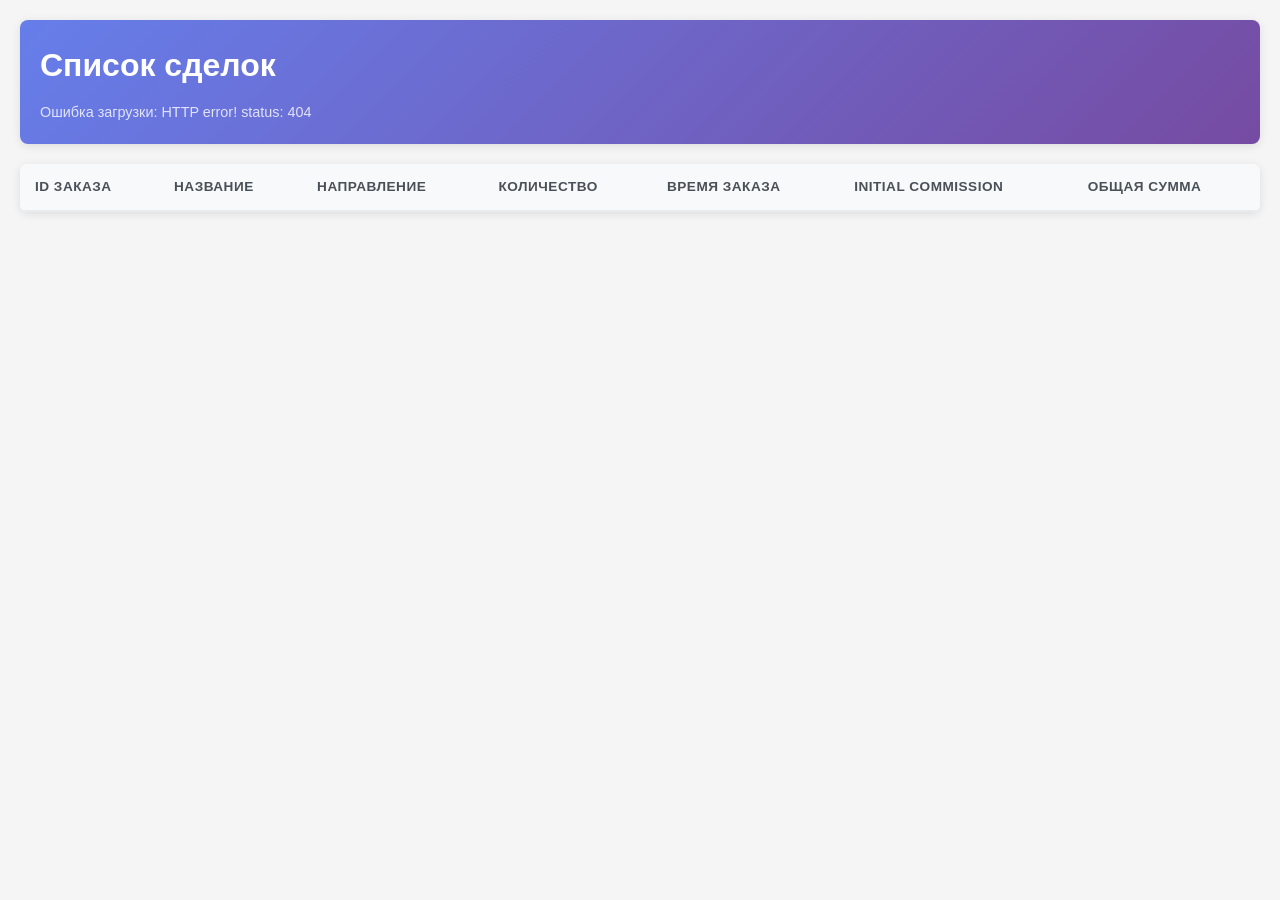
==== web/index.html @ 04b09344 "добавил WEB страницу со списком сделок" ====
<!DOCTYPE html>
<html lang="ru">
<head>
    <meta charset="UTF-8">
    <meta name="viewport" content="width=device-width, initial-scale=1.0">
    <title>Сделки - LMD-T-bot</title>
    <link rel="stylesheet" href="styles.css">
</head>
<body>
    <div class="container">
        <header>
            <h1>Список сделок</h1>
            <div id="status">Загрузка данных...</div>
        </header>
        
        <main>
            <table id="trades-table">
                <thead>
                    <tr>
                        <th>ID Заказа</th>
                        <th>Название</th>
                        <th>Направление</th>
                        <th>Количество</th>
                        <th>Время заказа</th>
                        <th>Initial Commission</th>
                        <th>Общая сумма</th>
                    </tr>
                </thead>
                <tbody id="trades-body">
                    <!-- Trades will be inserted here -->
                </tbody>
            </table>
            
            <div id="no-data" class="hidden">Нет данных о сделках в базе</div>
        </main>
    </div>
    
    <script src="app.js"></script>
</body>
</html>
---- web/styles.css ----
* {
    margin: 0;
    padding: 0;
    box-sizing: border-box;
}

body {
    font-family: -apple-system, BlinkMacSystemFont, 'Segoe UI', Roboto, Oxygen, Ubuntu, sans-serif;
    background-color: #f5f5f5;
    color: #333;
    line-height: 1.6;
}

.container {
    max-width: 1400px;
    margin: 0 auto;
    padding: 20px;
}

header {
    background: linear-gradient(135deg, #667eea 0%, #764ba2 100%);
    color: white;
    padding: 20px;
    border-radius: 8px;
    margin-bottom: 20px;
    box-shadow: 0 2px 10px rgba(0, 0, 0, 0.1);
}

header h1 {
    font-size: 2rem;
    margin-bottom: 10px;
}

#status {
    font-size: 0.9rem;
    opacity: 0.8;
}

main {
    background: white;
    border-radius: 8px;
    box-shadow: 0 2px 10px rgba(0, 0, 0, 0.1);
    overflow: hidden;
}

table {
    width: 100%;
    border-collapse: collapse;
}

thead {
    background-color: #f8f9fa;
    border-bottom: 2px solid #e9ecef;
}

th {
    padding: 12px 15px;
    text-align: left;
    font-weight: 600;
    color: #495057;
    font-size: 0.85rem;
    text-transform: uppercase;
    letter-spacing: 0.5px;
}

td {
    padding: 12px 15px;
    border-bottom: 1px solid #e9ecef;
    font-size: 0.9rem;
}

tbody tr:hover {
    background-color: #f8f9fa;
}

tbody tr:last-child td {
    border-bottom: none;
}

/* Status badges */
.status-badge {
    display: inline-block;
    padding: 4px 12px;
    border-radius: 20px;
    font-size: 0.75rem;
    font-weight: 600;
    text-transform: uppercase;
}

.status-fill {
    background-color: #d4edda;
    color: #155724;
}

.status-cancelled {
    background-color: #f8d7da;
    color: #721c24;
}

.status-rejected {
    background-color: #fff3cd;
    color: #856404;
}

/* Direction badges */
.direction-badge {
    display: inline-block;
    padding: 4px 12px;
    border-radius: 20px;
    font-size: 0.75rem;
    font-weight: 600;
}

.direction-buy {
    background-color: #d4edda;
    color: #155724;
}

.direction-sell {
    background-color: #f8d7da;
    color: #721c24;
}

/* Responsive */
@media (max-width: 1200px) {
    .container {
        padding: 10px;
    }
    
    header h1 {
        font-size: 1.5rem;
    }
}

@media (max-width: 992px) {
    th, td {
        padding: 8px 10px;
        font-size: 0.8rem;
    }
}

@media (max-width: 768px) {
    .container {
        padding: 5px;
    }
    
    header h1 {
        font-size: 1.2rem;
    }
    
    table {
        font-size: 0.75rem;
    }
    
    th, td {
        padding: 6px 8px;
    }
}

.hidden {
    display: none !important;
}

#no-data {
    text-align: center;
    padding: 40px;
    color: #6c757d;
    font-size: 1.2rem;
}
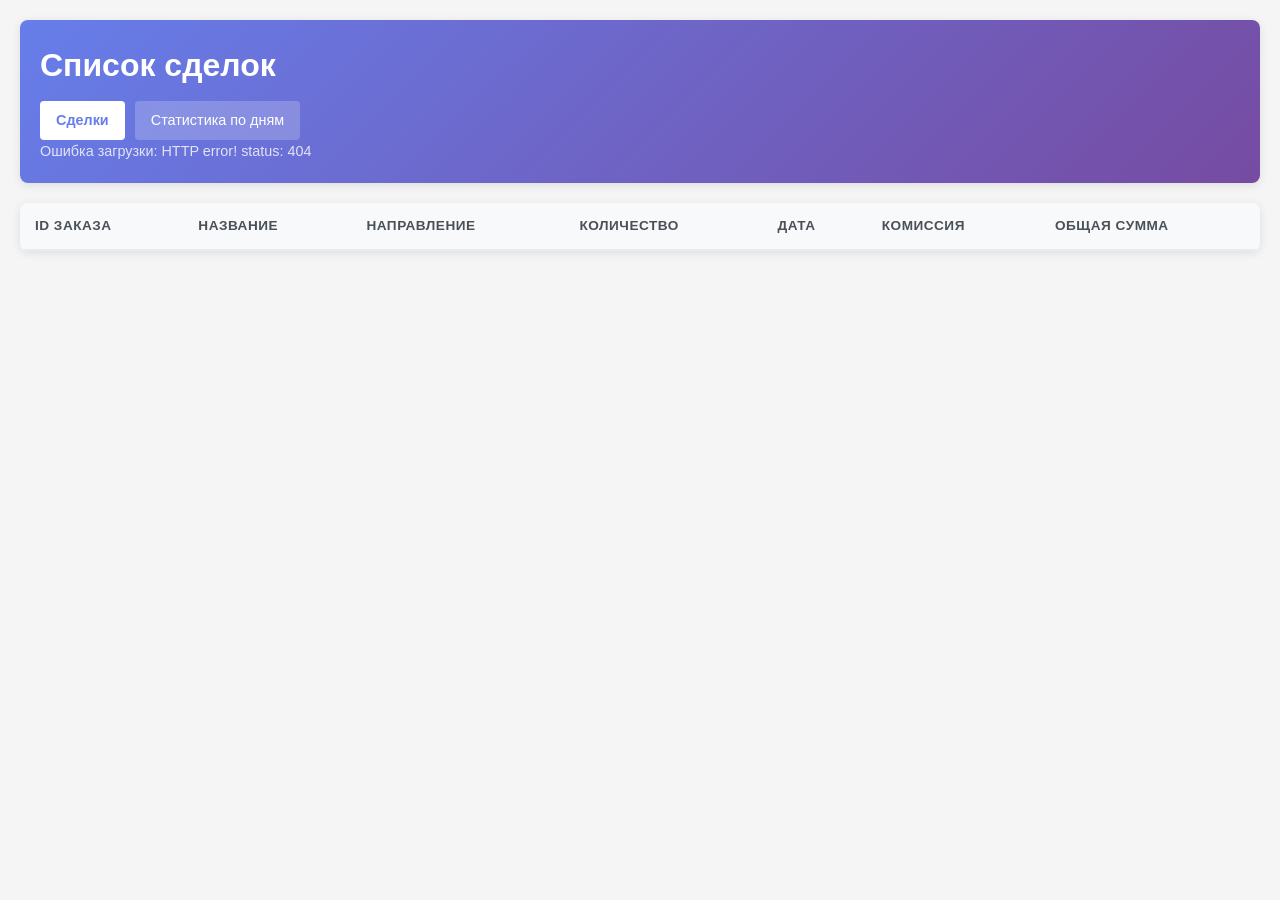
==== commit da1628b9: "Добавил страницу со статистикой по дням" ====
--- a/web/index.html
+++ b/web/index.html
@@ -10,6 +10,10 @@
     <div class="container">
         <header>
             <h1>Список сделок</h1>
+            <nav class="tabs">
+                <a href="/" class="tab active">Сделки</a>
+                <a href="/stats.html" class="tab">Статистика по дням</a>
+            </nav>
             <div id="status">Загрузка данных...</div>
         </header>
         
@@ -21,8 +25,8 @@
                         <th>Название</th>
                         <th>Направление</th>
                         <th>Количество</th>
-                        <th>Время заказа</th>
-                        <th>Initial Commission</th>
+                        <th>Дата</th>
+                        <th>Комиссия</th>
                         <th>Общая сумма</th>
                     </tr>
                 </thead>
--- a/web/styles.css
+++ b/web/styles.css
@@ -167,3 +167,168 @@
     color: #6c757d;
     font-size: 1.2rem;
 }
+
+/* Tabs navigation */
+.tabs {
+    display: flex;
+    gap: 10px;
+    margin-top: 10px;
+}
+
+.tab {
+    padding: 8px 16px;
+    background-color: rgba(255, 255, 255, 0.2);
+    color: white;
+    text-decoration: none;
+    border-radius: 4px;
+    font-size: 0.9rem;
+    transition: all 0.3s ease;
+}
+
+.tab:hover {
+    background-color: rgba(255, 255, 255, 0.3);
+}
+
+.tab.active {
+    background-color: white;
+    color: #667eea;
+    font-weight: 600;
+}
+
+/* Summary card */
+.summary-card {
+    margin-top: 20px;
+    padding: 20px;
+    background: linear-gradient(135deg, #667eea 0%, #764ba2 100%);
+    border-radius: 8px;
+    color: white;
+}
+
+.summary-card h3 {
+    margin-bottom: 15px;
+    font-size: 1.2rem;
+}
+
+.summary-values {
+    display: flex;
+    gap: 30px;
+    flex-wrap: wrap;
+}
+
+.summary-label {
+    opacity: 0.9;
+    font-size: 0.9rem;
+}
+
+.summary-value {
+    font-weight: 600;
+    font-size: 1.2rem;
+}
+
+.result-positive {
+    color: #155724;
+}
+
+.result-negative {
+    color: #721c24;
+}
+
+.currency-positive {
+    color: #155724;
+    font-weight: 600;
+}
+
+.currency-negative {
+    color: #721c24;
+    font-weight: 600;
+}
+
+/* Stats table specific styles */
+#daily-stats-table {
+    margin-top: 20px;
+}
+
+.result-cell {
+    font-weight: 600;
+}
+
+/* Accordion styles for daily stats */
+.accordion-item {
+    border: 1px solid #e9ecef;
+    border-radius: 8px;
+    margin-bottom: 15px;
+    overflow: hidden;
+    background: white;
+    box-shadow: 0 2px 5px rgba(0, 0, 0, 0.05);
+}
+
+.accordion-header {
+    display: flex;
+    align-items: center;
+    padding: 15px 20px;
+    cursor: pointer;
+    background: linear-gradient(135deg, #f8f9fa 0%, #e9ecef 100%);
+    transition: background-color 0.3s ease;
+}
+
+.accordion-header:hover {
+    background: linear-gradient(135deg, #e9ecef 0%, #dee2e6 100%);
+}
+
+.accordion-icon {
+    font-size: 1rem;
+    margin-right: 10px;
+    color: #667eea;
+    transition: transform 0.3s ease;
+}
+
+.accordion-date {
+    flex-grow: 1;
+    font-weight: 600;
+    font-size: 1.1rem;
+    color: #495057;
+}
+
+.accordion-summary {
+    font-size: 0.9rem;
+    color: #6c757d;
+}
+
+.accordion-content {
+    padding: 0;
+    border-top: 1px solid #e9ecef;
+}
+
+.stats-table {
+    width: 100%;
+    margin: 0;
+}
+
+.stats-table thead {
+    background-color: #f8f9fa;
+    border-bottom: 2px solid #e9ecef;
+}
+
+.stats-table th {
+    padding: 10px 15px;
+    text-align: left;
+    font-weight: 600;
+    color: #495057;
+    font-size: 0.8rem;
+    text-transform: uppercase;
+    letter-spacing: 0.5px;
+}
+
+.stats-table td {
+    padding: 10px 15px;
+    border-bottom: 1px solid #e9ecef;
+    font-size: 0.85rem;
+}
+
+.stats-table tbody tr:hover {
+    background-color: #f8f9fa;
+}
+
+.stats-table tbody tr:last-child td {
+    border-bottom: none;
+}
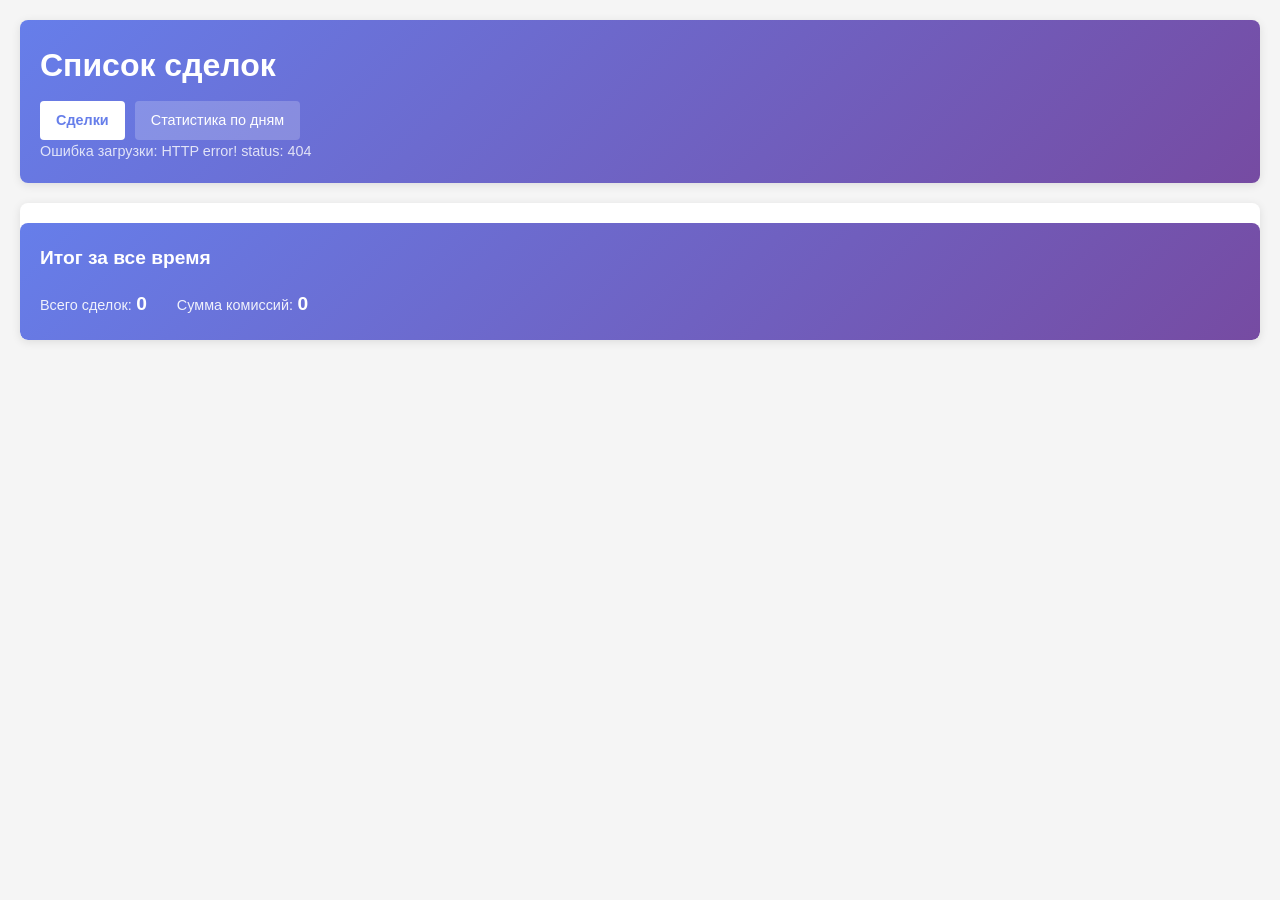
==== commit 41d56a92: "Аккордеон на странице сделок" ====
--- a/web/index.html
+++ b/web/index.html
@@ -18,22 +18,23 @@
         </header>
         
         <main>
-            <table id="trades-table">
-                <thead>
-                    <tr>
-                        <th>ID Заказа</th>
-                        <th>Название</th>
-                        <th>Направление</th>
-                        <th>Количество</th>
-                        <th>Дата</th>
-                        <th>Комиссия</th>
-                        <th>Общая сумма</th>
-                    </tr>
-                </thead>
-                <tbody id="trades-body">
-                    <!-- Trades will be inserted here -->
-                </tbody>
-            </table>
+            <div id="trades-container">
+                <!-- Daily trades will be inserted here as collapsible blocks -->
+            </div>
+            
+            <div class="summary-card">
+                <h3>Итог за все время</h3>
+                <div class="summary-values">
+                    <div>
+                        <span class="summary-label">Всего сделок:</span>
+                        <span id="total-trades" class="summary-value">0</span>
+                    </div>
+                    <div>
+                        <span class="summary-label">Сумма комиссий:</span>
+                        <span id="total-commissions" class="summary-value">0</span>
+                    </div>
+                </div>
+            </div>
             
             <div id="no-data" class="hidden">Нет данных о сделках в базе</div>
         </main>
--- a/web/styles.css
+++ b/web/styles.css
@@ -332,3 +332,50 @@
 .stats-table tbody tr:last-child td {
     border-bottom: none;
 }
+
+/* Accordion styles for daily trades */
+.accordion-item {
+    border: 1px solid #e9ecef;
+    border-radius: 8px;
+    margin-bottom: 15px;
+    overflow: hidden;
+    background: white;
+    box-shadow: 0 2px 5px rgba(0, 0, 0, 0.05);
+}
+
+.accordion-header {
+    display: flex;
+    align-items: center;
+    padding: 15px 20px;
+    cursor: pointer;
+    background: linear-gradient(135deg, #f8f9fa 0%, #e9ecef 100%);
+    transition: background-color 0.3s ease;
+}
+
+.accordion-header:hover {
+    background: linear-gradient(135deg, #e9ecef 0%, #dee2e6 100%);
+}
+
+.accordion-icon {
+    font-size: 1rem;
+    margin-right: 10px;
+    color: #667eea;
+    transition: transform 0.3s ease;
+}
+
+.accordion-date {
+    flex-grow: 1;
+    font-weight: 600;
+    font-size: 1.1rem;
+    color: #495057;
+}
+
+.accordion-summary {
+    font-size: 0.9rem;
+    color: #6c757d;
+}
+
+.accordion-content {
+    padding: 0;
+    border-top: 1px solid #e9ecef;
+}
